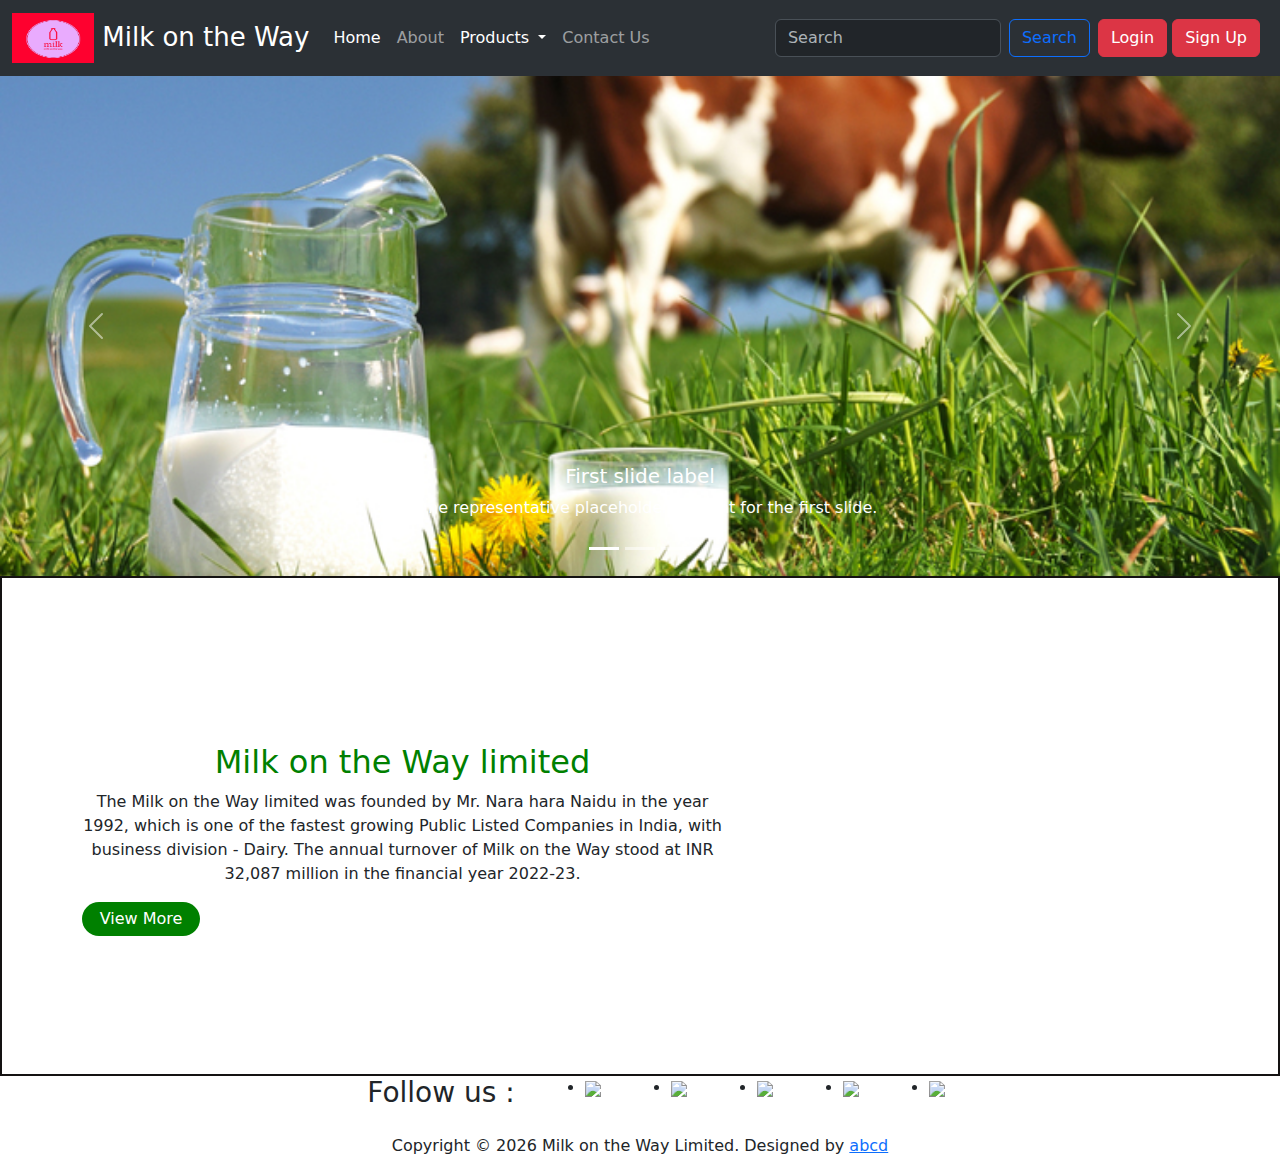
==== index.html @ 38dfbe9a "Add files via upload" ====
<!DOCTYPE html>
<html lang="en">
  <head>
    <meta charset="utf-8" />
    <meta name="viewport" content="width=device-width, initial-scale=1" />
    <title>Bootstrap demo</title>
    <link
      href="https://cdn.jsdelivr.net/npm/bootstrap@5.3.3/dist/css/bootstrap.min.css"
      rel="stylesheet"
      integrity="sha384-QWTKZyjpPEjISv5WaRU9OFeRpok6YctnYmDr5pNlyT2bRjXh0JMhjY6hW+ALEwIH"
      crossorigin="anonymous"
    />
    <link rel="stylesheet" href="homestyle.css" />
  </head>

  <body>
    <nav
      class="navbar navbar-expand-lg bg-body-tertiary bg-dark"
      data-bs-theme="dark"
    >
      <div class="container-fluid">
        <a class="navbar-brand abc" href="index.html">
          <img
            src="logo.png"
            alt="Logo"
            width="82"
            height="50"
            class="d-inline-block align-text-center"
          />
          Milk on the Way
        </a>
        <button
          class="navbar-toggler"
          type="button"
          data-bs-toggle="collapse"
          data-bs-target="#navbarSupportedContent"
          aria-controls="navbarSupportedContent"
          aria-expanded="false"
          aria-label="Toggle navigation"
        >
          <span class="navbar-toggler-icon"></span>
        </button>
        <div class="collapse navbar-collapse" id="navbarSupportedContent">
          <ul class="navbar-nav me-auto mb-2 mb-lg-0">
            <li class="nav-item">
              <a class="nav-link active" aria-current="page" href="index.html"
                >Home</a
              >
            </li>
            <li class="nav-item">
              <a class="nav-link" href="about.html">About</a>
            </li>
            <li class="nav-item dropdown">
              <a
                id="wnat"
                class="show nav-link dropdown-toggle"
                href="#"
                role="button"
                data-bs-toggle="dropdown"
                aria-expanded="false"
              >
                Products
              </a>
              <ul id="why" class="dropdown-menu">
                <li><a class="dropdown-item" href="Milk.html">Milk</a></li>
                <li><a class="dropdown-item" href="#">Ghee</a></li>
                <li><hr class="dropdown-divider" /></li>
                <li><a class="dropdown-item" href="#">Curd</a></li>
                <li>
                  <a class="dropdown-item" href="#">Milk related sweets</a>
                </li>
              </ul>
            </li>
            <li class="nav-item">
              <a class="nav-link" href="contactus.html">Contact Us</a>
            </li>
          </ul>
          <form class="d-flex" role="search">
            <input
              class="form-control me-2"
              type="search"
              placeholder="Search"
              aria-label="Search"
            />
            <button class="btn btn-outline-primary" type="submit">
              Search
            </button>
            <!-- <button type="button" class="btn btn-danger">Login </button>
            <button type="button" class="btn btn-danger">SignUp </button> -->
          </form>
          <div class="mx-2">
            <div
              class="btn btn-danger"
              data-bs-toggle="modal"
              data-bs-target="#loginModal"
            >
              Login
            </div>
            <div
            id="signup123"
              class="btn btn-danger"
              data-bs-toggle="modal"
              data-bs-target="#signupModal"
            >
              Sign Up
            </div>
          </div>
        </div>
      </div>
    </nav>

    <div id="loginModal" class="modal fade" tabindex="-1">
      <div class="modal-dialog">
        <div class="modal-content">
          <div class="modal-header">
            <h5 class="modal-title">Login</h5>
            <button
              type="button"
              class="btn-close"
              data-bs-dismiss="modal"
              aria-label="Close"
            ></button>
          </div>
          <div class="modal-body">
            <div
              class="box d-flex flex-direction-column justify-content-center gap-4"
            >
              <button type="button" id="fn" class="btn btn-success">
                Login for Customer
              </button>
              <button type="button" id="sd" class="btn btn-success">
                Login for Vendor
              </button>
            </div>
          </div>
        </div>
      </div>
    </div>

    <div
      id="carouselExampleCaptions"
      class="carousel carousel-fade slide mycar"
      data-bs-ride="carousel"
    >
      <div class="carousel-indicators">
        <button
          type="button"
          data-bs-target="#carouselExampleCaptions"
          data-bs-slide-to="0"
          class="active"
          aria-current="true"
          aria-label="Slide 1"
        ></button>
        <button
          type="button"
          data-bs-target="#carouselExampleCaptions"
          data-bs-slide-to="1"
          aria-label="Slide 2"
        ></button>
        <button
          type="button"
          data-bs-target="#carouselExampleCaptions"
          data-bs-slide-to="2"
          aria-label="Slide 3"
        ></button>
      </div>
      <div class="carousel-inner">
        <div class="carousel-item active">
          <img
            src="cows.jpg"
            width="100%"
            height="500px"
            class="d-block w-100"
            alt="..."
          />
          <div class="carousel-caption d-none d-md-block">
            <h5>First slide label</h5>
            <p>Some representative placeholder content for the first slide.</p>
          </div>
        </div>
        <div class="carousel-item">
          <img
            src="milk.jpg"
            width="100%"
            height="500px"
            class="d-block w-100"
            alt="..."
          />
          <div class="carousel-caption d-none d-md-block">
            <h5>Second slide label</h5>
            <p>Some representative placeholder content for the second slide.</p>
          </div>
        </div>
        <div class="carousel-item">
          <img
            src="products.jpg"
            width="100%"
            height="500px"
            class="d-block w-100"
            alt="..."
          />
          <div class="carousel-caption d-none d-md-block">
            <h5>Third slide label</h5>
            <p>Some representative placeholder content for the third slide.</p>
          </div>
        </div>
      </div>
      <!-- <button class="carousel-control-prev" type="button" data-bs-target="#carouselExampleCaptions" data-bs-slide="prev">
      <span class="carousel-control-prev-icon" aria-hidden="true"></span>
      <span class="visually-hidden">Previous</span>
    </button>
    <button class="carousel-control-next" type="button" data-bs-target="#carouselExampleCaptions" data-bs-slide="next">
      <span class="carousel-control-next-icon" aria-hidden="true"></span>
      <span class="visually-hidden">Next</span>
    </button> -->
      <button
        class="carousel-control-prev"
        type="button"
        data-bs-target="#carouselExampleCaptions"
        data-bs-slide="prev"
      >
        <span class="carousel-control-prev-icon" aria-hidden="true"></span>
        <span class="visually-hidden">Previous</span>
      </button>
      <button
        class="carousel-control-next"
        type="button"
        data-bs-target="#carouselExampleCaptions"
        data-bs-slide="next"
      >
        <span class="carousel-control-next-icon" aria-hidden="true"></span>
        <span class="visually-hidden">Next</span>
      </button>
    </div>

    <div class="container-fluid flu">




      <div class="container heritage">

        <div class="row">
  
           
  
          <div class="col-md-7">
  
            <div class="testimonialcont text-center">
  
              <h2 class="iceprolargehead clrltbrwn mb0 wow fadeInUp" data-wow-duration="1s" data-wow-delay=".2s" style="visibility: visible; 
              color:green;
              animation-duration: 1s; animation-delay: 0.2s; animation-name: fadeInUp;">
  
              Milk on the Way limited
  
              </h2>
  
              <p class="procont wow fadeInUp" data-wow-duration="1s" data-wow-delay=".4s" style="visibility: visible; animation-duration: 1s; animation-delay: 0.4s; animation-name: fadeInUp;">The   
                Milk on the Way limited   was founded by Mr. Nara hara Naidu in the year 1992, which is one of the fastest growing Public Listed Companies in India, with business division - Dairy. The annual turnover of  Milk on the Way stood at INR 32,087 million in the financial year 2022-23.</p>
  
            </div>
  
            <div class="col-md-6 col-md-offset-3 vm">
  
              <div class="readmore-wraper text-center">
  
                      <a class="readmore-btn" href="about.html" tabindex="-1">
  
                        <span style="color: white;">View More</span>
  
                        <span class="middlebar"></span>
  
                        <span class="readmore-arrow"><i class="fa fa-angle-right"></i></span>
  
                      </a>
  
                    </div>
  
            </div>
  
          </div>
  
         
  
        </div>
  
        <div class="row">
  
          <div class="col-xs-12 hidden-md hidden-lg hidden-sm">
  
          <img src="https://www.heritagefoods.in/static/images/cowandcalf.png" class="img-responsive" alt="">
  
          </div>
  
        </div>
  
      </div>

    </div>

<div class="container d-flex flex-wrap abcdef justify-content-center align-items-center">



  <div class="footer-social-section clearfix" style="margin: auto;">
    <ul style="display: flex ; gap: 70px;">
      <li class="wow fadeInUp" data-wow-duration="1s" data-wow-delay=".2s" style="visibility: visible; animation-duration: 1s; animation-delay: 0.2s; animation-name: fadeInUp;"><h3>Follow us :</h3></li>
      <li class="wow fadeInUp" data-wow-duration="1s" data-wow-delay=".4s" style="visibility: visible; animation-duration: 1s; animation-delay: 0.4s; animation-name: fadeInUp;"><a href="#" target="_blank"><img src="https://www.heritagefoods.in/static/images/fb.png"></a></li>
      <li class="wow fadeInUp" data-wow-duration="1s" data-wow-delay=".6s" style="visibility: visible; animation-duration: 1s; animation-delay: 0.6s; animation-name: fadeInUp;"><a href="#" target="_blank"><img src="https://www.heritagefoods.in/static/images/tw.png"></a></li>
      <li class="wow fadeInUp" data-wow-duration="1s" data-wow-delay=".8s" style="visibility: visible; animation-duration: 1s; animation-delay: 0.8s; animation-name: fadeInUp;"><a href="#" target="_blank"><img src="https://www.heritagefoods.in/static/images/lk.png"></a></li>
      <li class="wow fadeInUp" data-wow-duration="1s" data-wow-delay="1s" style="visibility: visible; animation-duration: 1s; animation-delay: 1s; animation-name: fadeInUp;"><a href="#" target="_blank"><img src="https://www.heritagefoods.in/static/images/is.png"></a></li>
      <li class="wow fadeInUp" data-wow-duration="1s" data-wow-delay="1.2s" style="visibility: visible; animation-duration: 1s; animation-delay: 1.2s; animation-name: fadeInUp;"><a href="#" target="_blank"><img src="https://www.heritagefoods.in/static/images/yt.png"></a></li>
    </ul>
  </div>





</div>




<div class="copyrightsec text-center">
  <p>Copyright © <script src="https://connect.facebook.net/en_GB/sdk.js?hash=1c5c2d2ad85ba26e79fb32cb340329ea" async="" crossorigin="anonymous"></script><script language="javascript">n=new Date();se=n.getFullYear();document.write(se);</script> Milk on the Way Limited. <span>Designed by <a href="https://www.pixel-studios.com/" target="_blank">abcd</a></span></p>
</div>


    <script
      src="https://cdn.jsdelivr.net/npm/@popperjs/core@2.11.8/dist/umd/popper.min.js"
      integrity="sha384-I7E8VVD/ismYTF4hNIPjVp/Zjvgyol6VFvRkX/vR+Vc4jQkC+hVqc2pM8ODewa9r"
      crossorigin="anonymous"
    ></script>
    <script
      src="https://cdn.jsdelivr.net/npm/bootstrap@5.3.3/dist/js/bootstrap.min.js"
      integrity="sha384-0pUGZvbkm6XF6gxjEnlmuGrJXVbNuzT9qBBavbLwCsOGabYfZo0T0to5eqruptLy"
      crossorigin="anonymous"
    ></script>
    <script
      src="https://cdn.jsdelivr.net/npm/bootstrap@5.3.3/dist/js/bootstrap.bundle.min.js"
      integrity="sha384-YvpcrYf0tY3lHB60NNkmXc5s9fDVZLESaAA55NDzOxhy9GkcIdslK1eN7N6jIeHz"
      crossorigin="anonymous"
    ></script>
    <script src="home.js"></script>
  </body>
</html>
---- homestyle.css ----
.abc{
    font-size: 26px;
}

.mycar img{
    object-fit: cover;
    object-position:center;


}

.flu{

border: 2px solid #141212;
height: 500px;
display: flex;
}
.distyle a{
    text-decoration: none;
    
}
#wnat:hover{
    
}

.heritage{
     
        margin-top: 27px;
        align-items: center;
        justify-content: center;
        display: flex;
   

}
.vm {
    width: 118px;
    padding: 5px;
    border-radius: 20px;
    background-color: green;
}
.vm a{
    text-decoration: none;
}

@media screen  and (max-width:1000px){

    .heritage{
        flex-wrap: wrap;

    }
}
@media screen  and (max-width:540px){

     
    .abcdef ul {
        gap: 5px;
        flex-wrap: wrap;
        flex-direction: row;
    }


}

.abcdef ul li{
    list-style:outside ;

}
.abcdef ul li:first-child{
    list-style: none; ;

}
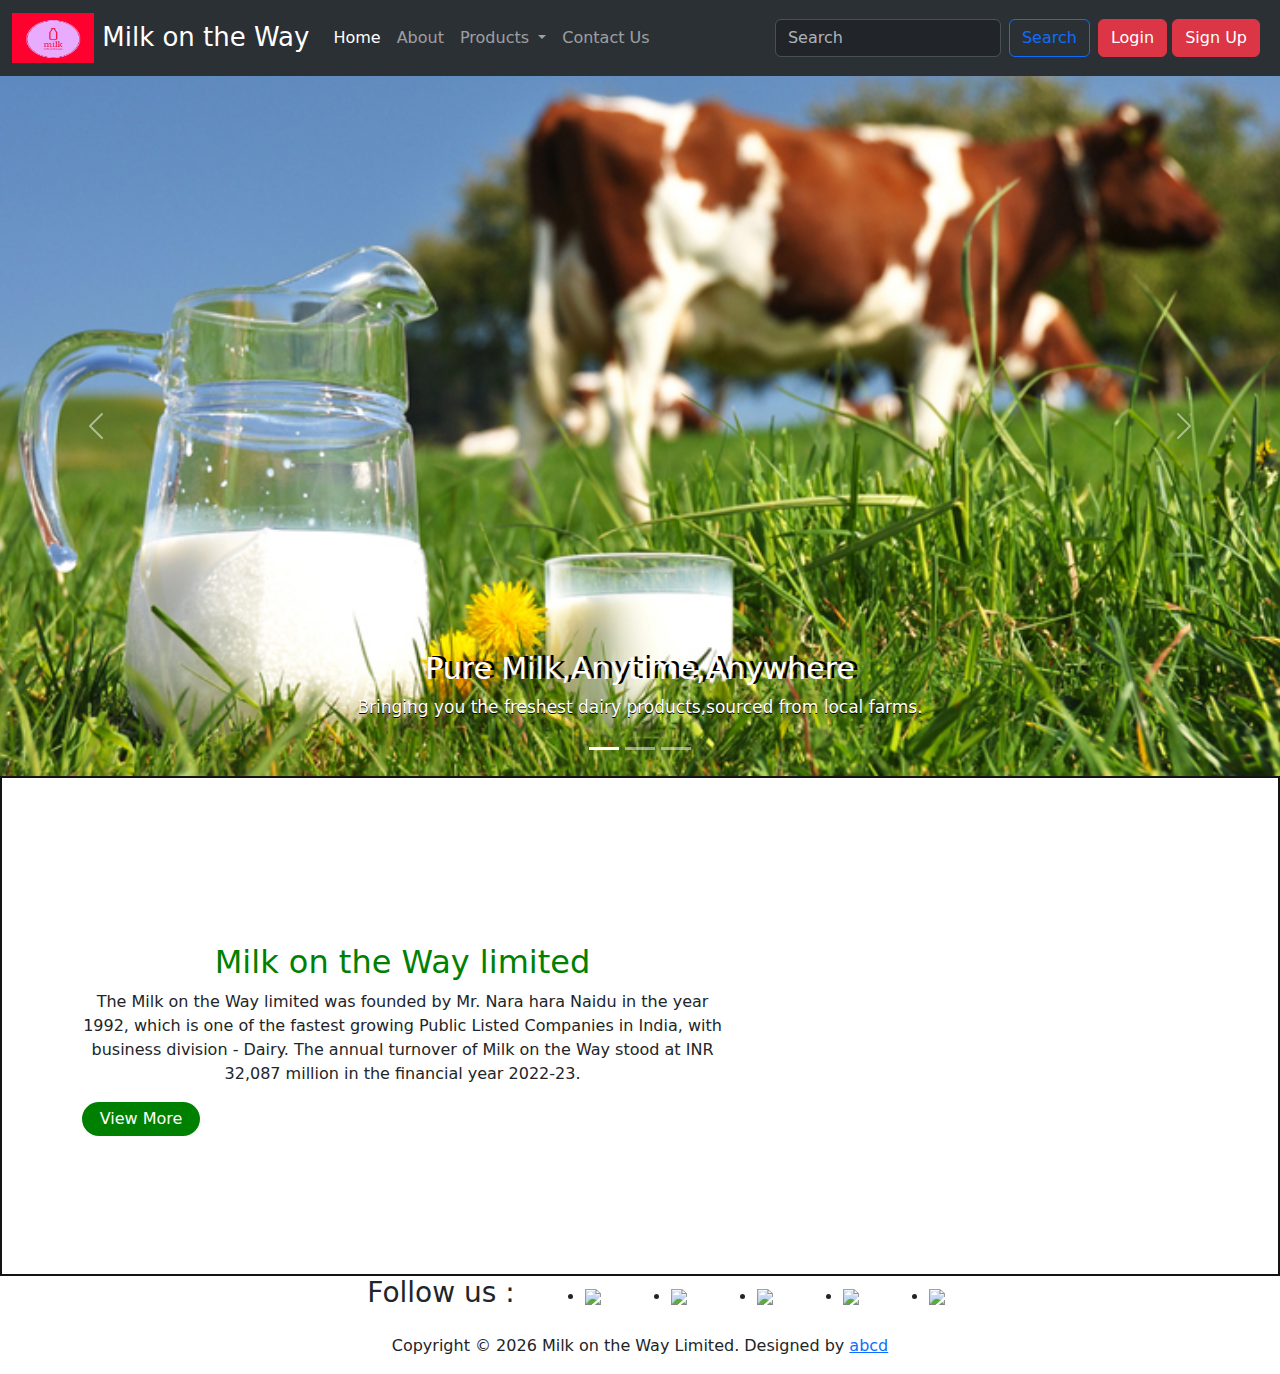
==== commit d777250e: "Update index.html" ====
--- a/index.html
+++ b/index.html
@@ -15,7 +15,7 @@
 
   <body>
     <nav
-      class="navbar navbar-expand-lg bg-body-tertiary bg-dark"
+      class="navbar navbar-expand-lg bg-body-tertiary bg-dark smaller"
       data-bs-theme="dark"
     >
       <div class="container-fluid">
@@ -30,8 +30,10 @@
           Milk on the Way
         </a>
         <button
+        id="nav-ref"
           class="navbar-toggler"
           type="button"
+          onclick=""
           data-bs-toggle="collapse"
           data-bs-target="#navbarSupportedContent"
           aria-controls="navbarSupportedContent"
@@ -53,7 +55,8 @@
             <li class="nav-item dropdown">
               <a
                 id="wnat"
-                class="show nav-link dropdown-toggle"
+                
+                class="nav-link dropdown-toggle"
                 href="#"
                 role="button"
                 data-bs-toggle="dropdown"
@@ -88,7 +91,7 @@
             <!-- <button type="button" class="btn btn-danger">Login </button>
             <button type="button" class="btn btn-danger">SignUp </button> -->
           </form>
-          <div class="mx-2">
+          <div class="mx-2 nav-extra">
             <div
               class="btn btn-danger"
               data-bs-toggle="modal"
@@ -139,7 +142,7 @@
 
     <div
       id="carouselExampleCaptions"
-      class="carousel carousel-fade slide mycar"
+      class="carousel carousel-fade slide mycar smaller"
       data-bs-ride="carousel"
     >
       <div class="carousel-indicators">
@@ -164,44 +167,47 @@
           aria-label="Slide 3"
         ></button>
       </div>
-      <div class="carousel-inner">
+      <div class="carousel-inner smallimg">
         <div class="carousel-item active">
           <img
             src="cows.jpg"
             width="100%"
-            height="500px"
+            height="700px"
             class="d-block w-100"
             alt="..."
           />
-          <div class="carousel-caption d-none d-md-block">
-            <h5>First slide label</h5>
-            <p>Some representative placeholder content for the first slide.</p>
+          <div class="carousel-caption d-md-block black">
+            <h5 style="font-size: 30px;text-shadow: 4px -1px black">Pure Milk,Anytime,Anywhere</h5>
+            <p  style="font-size: 17px;text-shadow: 0px 1px black">Bringing you the freshest dairy products,sourced from local farms.</p>
           </div>
         </div>
         <div class="carousel-item">
           <img
             src="milk.jpg"
             width="100%"
-            height="500px"
+            height="700px"
             class="d-block w-100"
             alt="..."
           />
-          <div class="carousel-caption d-none d-md-block">
-            <h5>Second slide label</h5>
-            <p>Some representative placeholder content for the second slide.</p>
+          <div class="carousel-caption   d-md-block">
+            <h5 style="font-size: 30px;text-shadow: 4px -1px black">Our Network of Trusted Vendors</h5>
+            <p style="font-size: 17px;text-shadow: 0px 1px black">We collaborate with reliable and certified vendors to bring you the finest dairy products.</p>
           </div>
         </div>
         <div class="carousel-item">
           <img
             src="products.jpg"
             width="100%"
-            height="500px"
+            height="700px"
             class="d-block w-100"
             alt="..."
           />
-          <div class="carousel-caption d-none d-md-block">
-            <h5>Third slide label</h5>
-            <p>Some representative placeholder content for the third slide.</p>
+          <div class="carousel-caption d-md-block">
+            <h5 style="font-size: 30px;text-shadow: 4px -1px black">Stored with Care</h5>
+            <p style="    font-size: 18px;
+    text-shadow: 2px 1px black;">Our milk products are carefully stored in state-of-the-art facilities
+              to maintain freshness and ensure top quality from farm to table.
+            </p>
           </div>
         </div>
       </div>
@@ -304,7 +310,12 @@
 
 
   <div class="footer-social-section clearfix" style="margin: auto;">
-    <ul style="display: flex ; gap: 70px;">
+    <ul style="
+      display: flex;
+      gap: 22px 70px;
+      align-items: center;
+      justify-content: center;
+  ;">
       <li class="wow fadeInUp" data-wow-duration="1s" data-wow-delay=".2s" style="visibility: visible; animation-duration: 1s; animation-delay: 0.2s; animation-name: fadeInUp;"><h3>Follow us :</h3></li>
       <li class="wow fadeInUp" data-wow-duration="1s" data-wow-delay=".4s" style="visibility: visible; animation-duration: 1s; animation-delay: 0.4s; animation-name: fadeInUp;"><a href="#" target="_blank"><img src="https://www.heritagefoods.in/static/images/fb.png"></a></li>
       <li class="wow fadeInUp" data-wow-duration="1s" data-wow-delay=".6s" style="visibility: visible; animation-duration: 1s; animation-delay: 0.6s; animation-name: fadeInUp;"><a href="#" target="_blank"><img src="https://www.heritagefoods.in/static/images/tw.png"></a></li>
--- a/homestyle.css
+++ b/homestyle.css
@@ -68,4 +68,8 @@
 .abcdef ul li:first-child{
     list-style: none; ;
 
-}+}
+
+.display{
+    display: none;
+}
